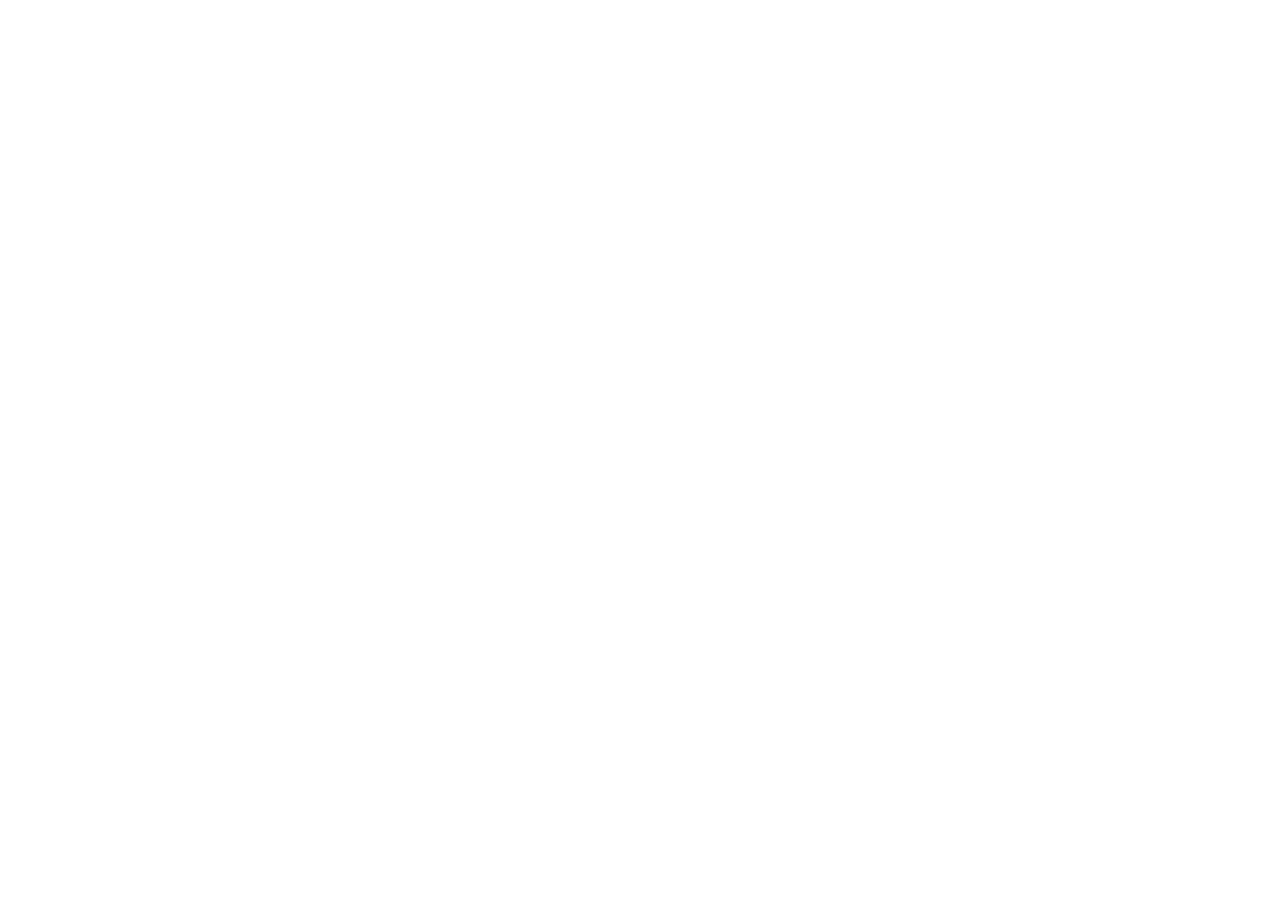
==== Blog/templates/index.html @ d07cd71e "creating templates folder and create a one index.html file" ====
<!DOCTYPE html>
<html lang="en">
<head>
    <meta charset="UTF-8">
    <meta http-equiv="X-UA-Compatible" content="IE=edge">
    <meta name="viewport" content="width=device-width, initial-scale=1.0">
    <title>Blog</title>
</head>
<body>
    
</body>
</html>
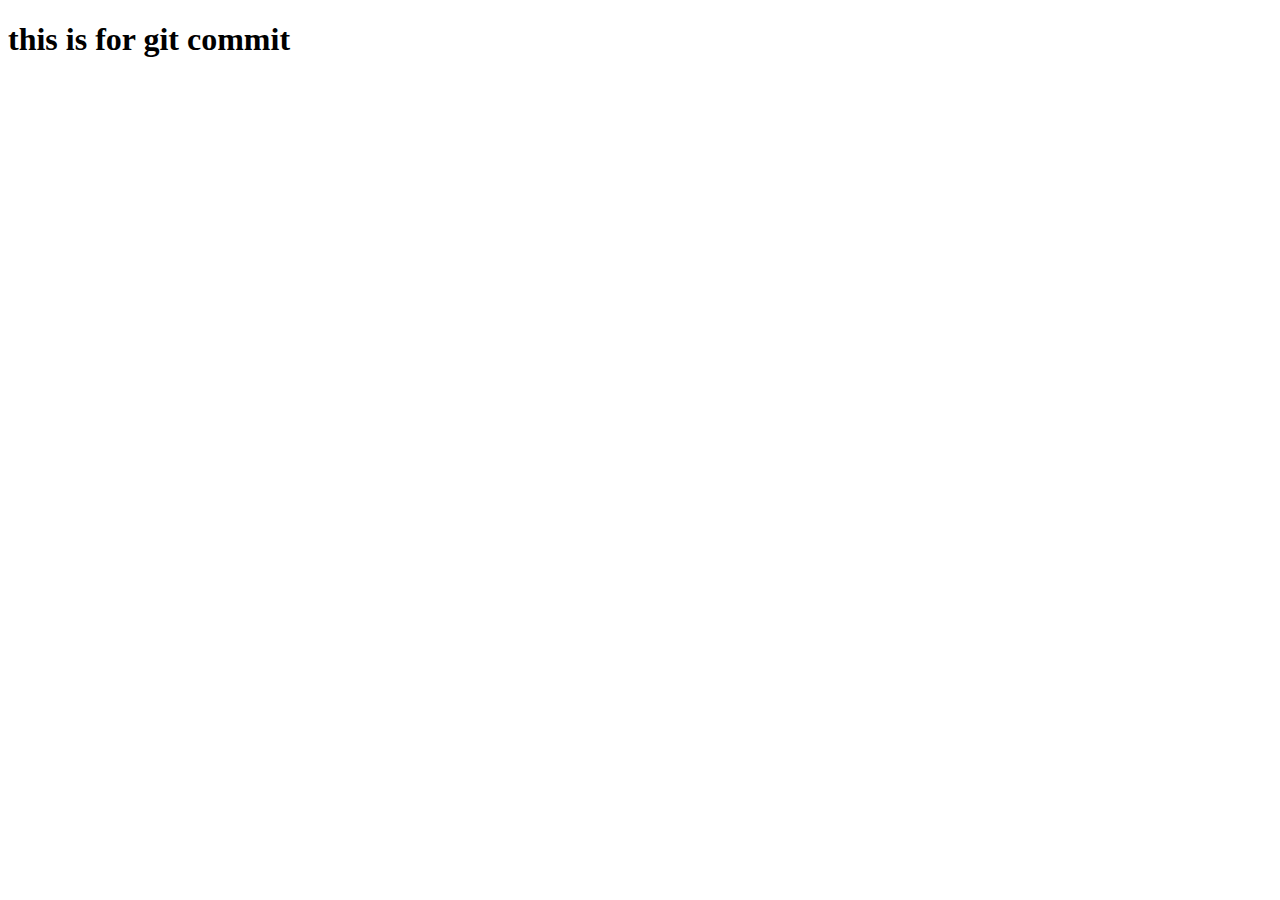
==== commit 888b2ba3: "comit for html file" ====
--- a/Blog/templates/index.html
+++ b/Blog/templates/index.html
@@ -7,6 +7,6 @@
     <title>Blog</title>
 </head>
 <body>
-    
+    <h1>this is for git commit</h1>
 </body>
 </html>